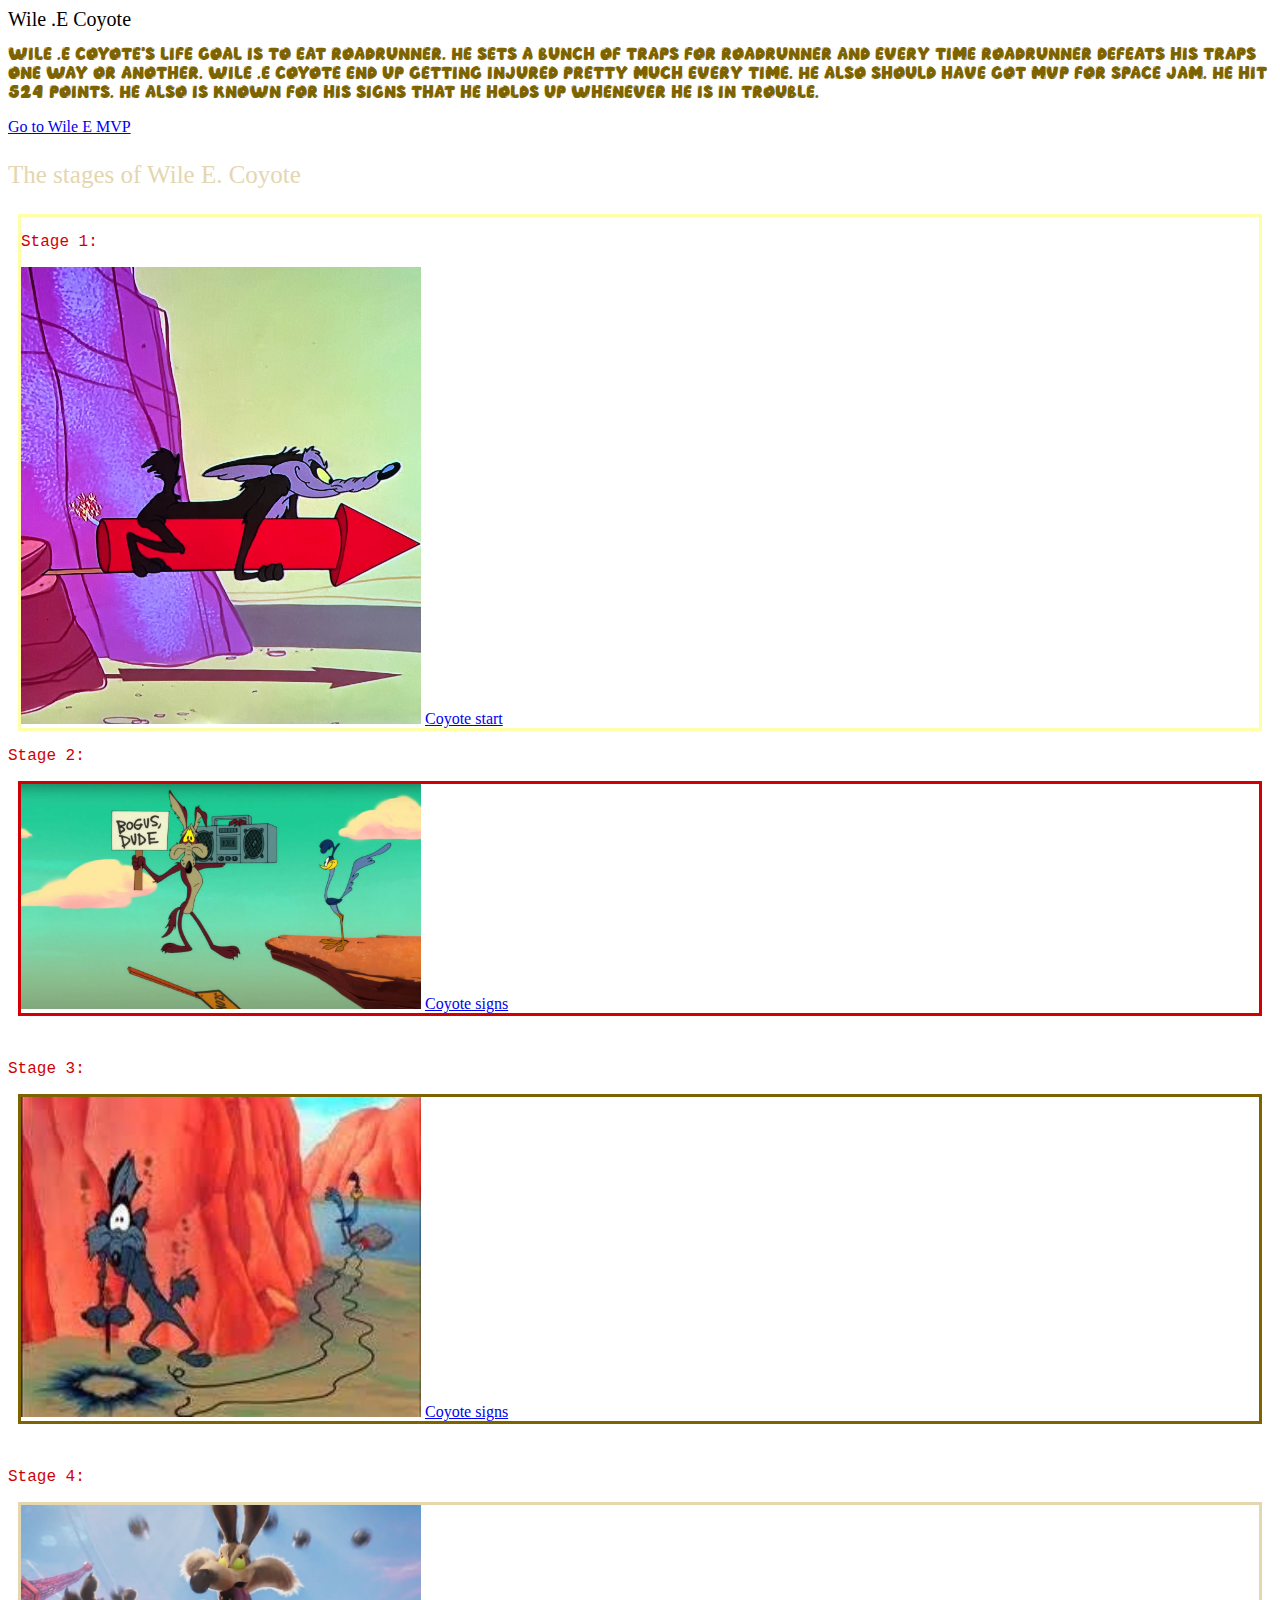
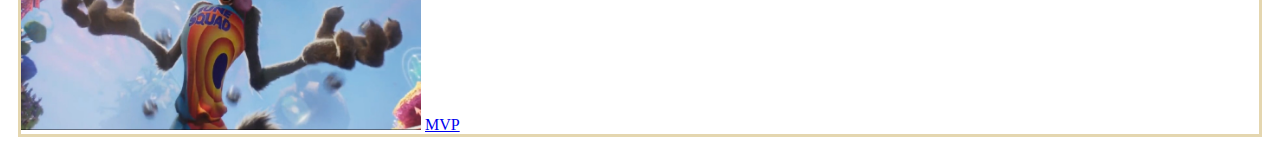
==== Fictional-Character--main/Fictional-Character--main/Fictional-Character-/index.html @ dcfccec1 "Add files via upload" ====
<!--Rian Nadella-->
<!--3/18-->
<!--Fictional character-->
<!DOCTYPE html>
<html>
    
    <head>
        <meta charset="utf-8" />
        <meta name="viewport" content="width=device-width" />
        <title>Wily Coyote</title>
        <link href="style.css" rel="stylesheet" type="text/css"/>
    </head>
    <body>
        <script="script.js"></script>
        <h>Wile .E Coyote</h>
        <p class="bigp">Wile .E Coyote's life goal is to eat roadrunner. He sets a bunch of traps for roadrunner and every time roadrunner defeats his traps one way or another.
           Wile .E Coyote end up getting injured pretty much every time. He also should have got mvp for space jam. He hit 524 points. He also is known for his signs 
        that he holds up whenever he is in trouble.</p>
        <a href = #mvp>Go to Wile E MVP</a>
        <br/>
        <p class = "titlecoyote">The stages of Wile E. Coyote</p>
        <div class = "img1">
        <p>Stage 1:</p>
        <img src="Coyotestart.jpg" alt="Coyote start" width="400">
        <a href="https://thanksforlettingmeshare.substack.com/p/the-1000-deaths-of-wile-e-coyote"target="_blank">Coyote start</a>
        </div>
        <p>Stage 2:</p>
        <div class = "img2">
        <img src="Coyotesign.jpg" alt="Coyote sign" width="400">
        <a href="https://www.cinemablend.com/movies/coyote-vs-acme-composer-meep-meep-song-warner-bros-scrapping-movie"target="_blank">Coyote signs</a>
        </div>
        <br/>
        <p>Stage 3:</p>
        <div class = "img3">
        <img src="Coyoteinjury.jpg" alt="Coyote injured" width="400">
        <a href="https://thanksforlettingmeshare.substack.com/p/the-1000-deaths-of-wile-e-coyote"target="_blank">Coyote signs</a>
        </div>
        <br/>
        <p>Stage 4:</p>
        <div class = "img4">
        <img src="Coyotemvp.jpg_large" alt="Coyote MVP" width="400" id = "mvp">
        <a href="https://x.com/codysoyeah/status/1680621744845910016"target="_blank">MVP</a>
        </div>
    </body>
</html>
---- Fictional-Character--main/Fictional-Character--main/Fictional-Character-/style.css ----
@font-face {
    font-family:"Cartoon"; 
    src: url(Okay\ Jelly.otf); 
}
h{
font-size: 20px;
}
.bigp{
font-size: 15px;
font-family:Cartoon;
color: #7d6400;
}
.titlecoyote{
    font-size: 25px;
    font-family:'Times New Roman', Times, serif;
    color:#e4d6af
}
p{
    font: size 20px;
    font-family:'Courier New', Courier, monospace;
    color: #D10005;
}
.img1{
   border-style:solid;
   margin: 10px;
   border-color:#FFFFAA; 
}
.img2{
    border-style:solid;
    margin: 10px;
    border-color:#D10005;
 }
 .img3{
    border-style:solid;
    margin: 10px;
    border-color:#7d6400;
 }
 .img4{
    border-style:solid;
    margin: 10px;
    border-color:#e4d6af;
 }
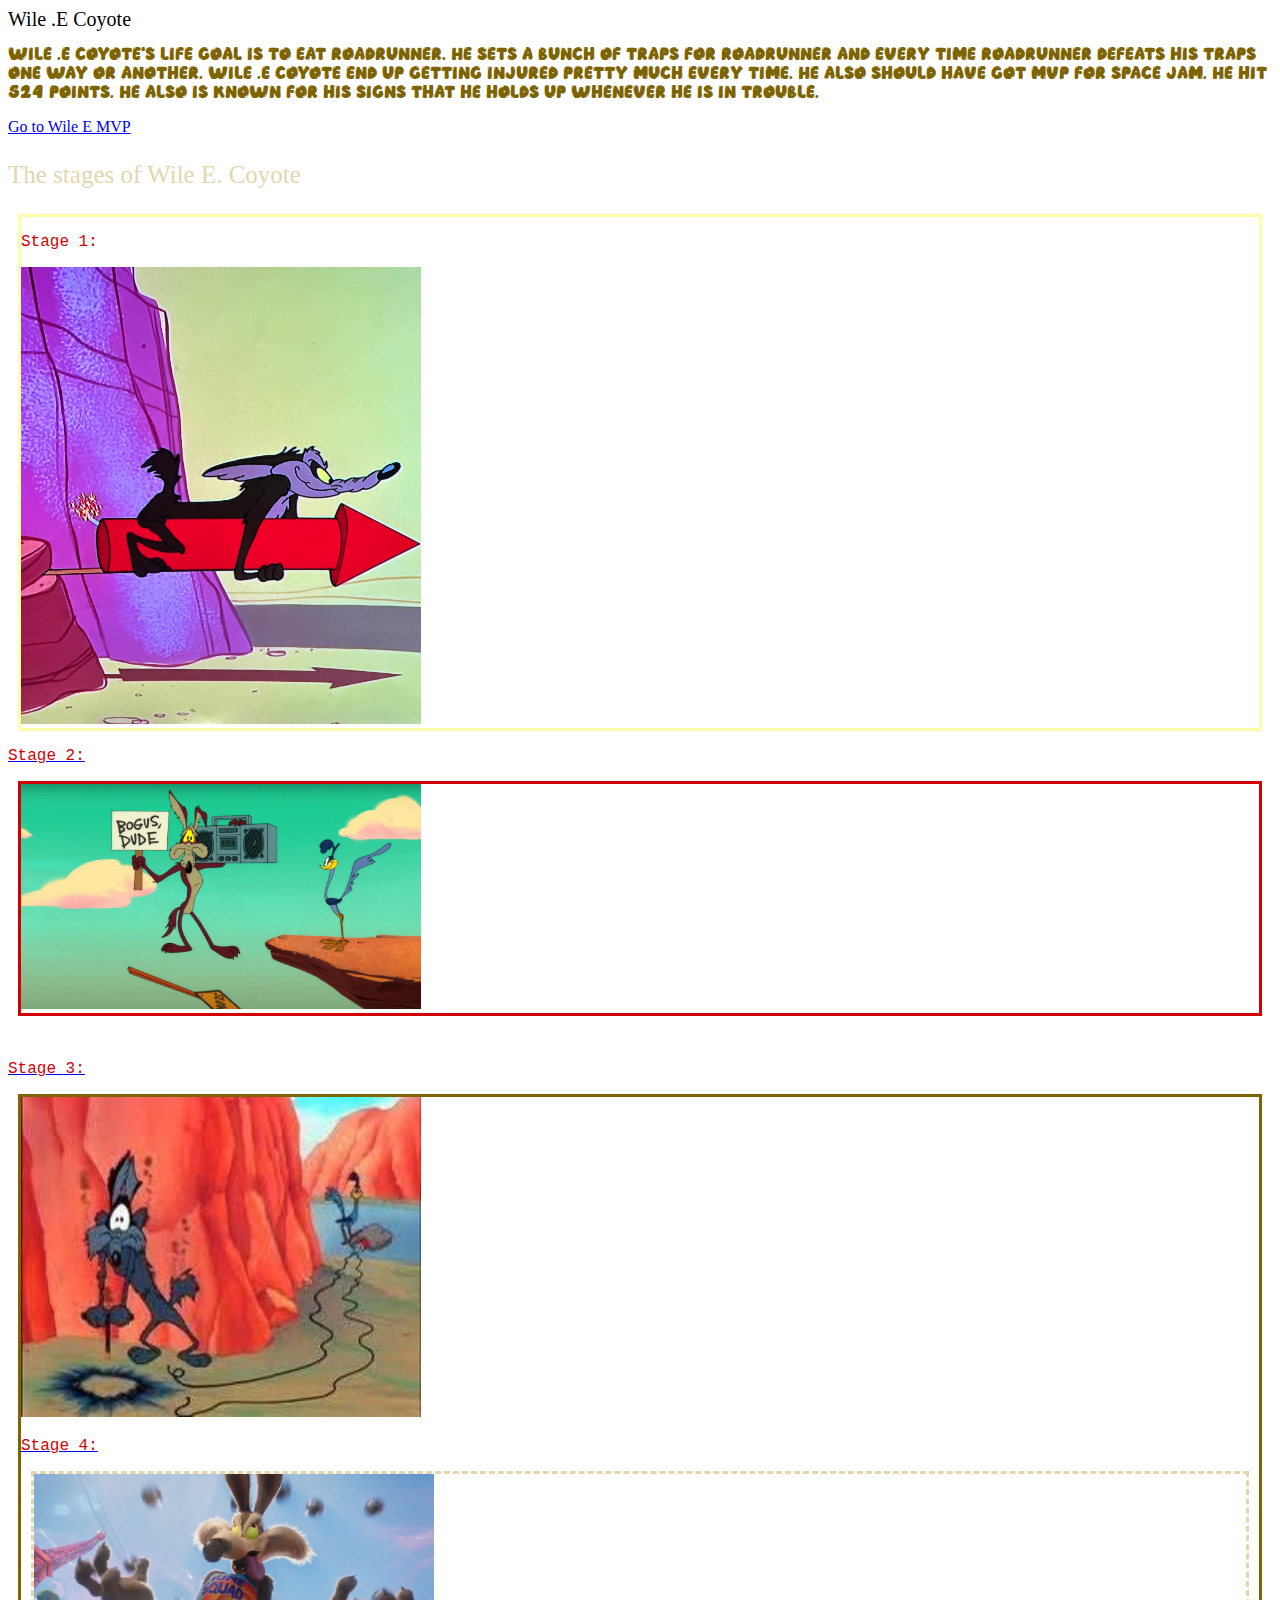
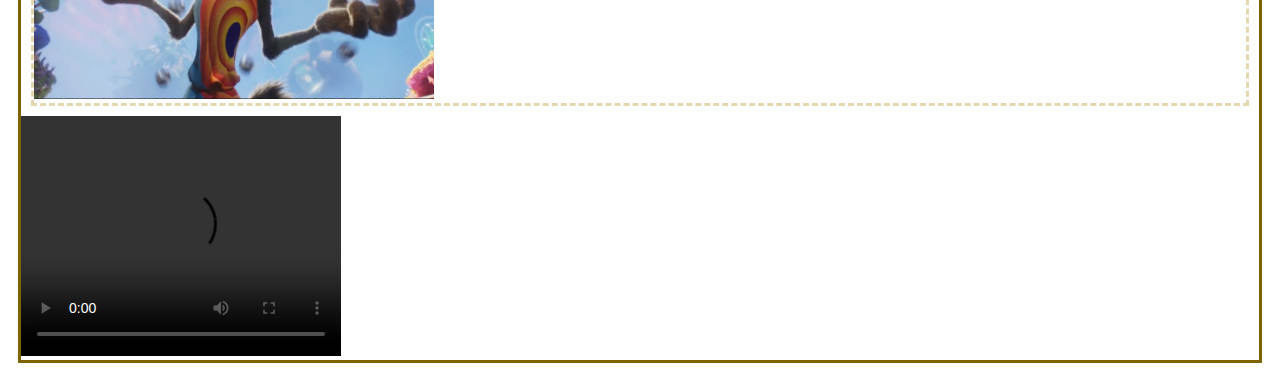
==== commit 3086ccf3: "Add files via upload" ====
--- a/Fictional-Character--main/Fictional-Character--main/Fictional-Character-/index.html
+++ b/Fictional-Character--main/Fictional-Character--main/Fictional-Character-/index.html
@@ -1,6 +1,7 @@
 <!--Rian Nadella-->
 <!--3/18-->
 <!--Fictional character-->
+<!---->
 <!DOCTYPE html>
 <html>
     
@@ -13,33 +14,37 @@
     <body>
         <script="script.js"></script>
         <h>Wile .E Coyote</h>
+        <!--This is a paqragraph about Wile E-->
         <p class="bigp">Wile .E Coyote's life goal is to eat roadrunner. He sets a bunch of traps for roadrunner and every time roadrunner defeats his traps one way or another.
            Wile .E Coyote end up getting injured pretty much every time. He also should have got mvp for space jam. He hit 524 points. He also is known for his signs 
         that he holds up whenever he is in trouble.</p>
         <a href = #mvp>Go to Wile E MVP</a>
         <br/>
+        <!--This part includes images, links and is styled with borders around it.-->
         <p class = "titlecoyote">The stages of Wile E. Coyote</p>
         <div class = "img1">
         <p>Stage 1:</p>
-        <img src="Coyotestart.jpg" alt="Coyote start" width="400">
-        <a href="https://thanksforlettingmeshare.substack.com/p/the-1000-deaths-of-wile-e-coyote"target="_blank">Coyote start</a>
+        <a href="https://thanksforlettingmeshare.substack.com/p/the-1000-deaths-of-wile-e-coyote"target="_blank"><img src="Coyotestart.jpg" alt="Coyote start" width="400">
         </div>
         <p>Stage 2:</p>
         <div class = "img2">
-        <img src="Coyotesign.jpg" alt="Coyote sign" width="400">
-        <a href="https://www.cinemablend.com/movies/coyote-vs-acme-composer-meep-meep-song-warner-bros-scrapping-movie"target="_blank">Coyote signs</a>
+        <a href="https://www.cinemablend.com/movies/coyote-vs-acme-composer-meep-meep-song-warner-bros-scrapping-movie"target="_blank"><img src="Coyotesign.jpg" alt="Coyote sign" width="400">
         </div>
         <br/>
         <p>Stage 3:</p>
         <div class = "img3">
-        <img src="Coyoteinjury.jpg" alt="Coyote injured" width="400">
-        <a href="https://thanksforlettingmeshare.substack.com/p/the-1000-deaths-of-wile-e-coyote"target="_blank">Coyote signs</a>
-        </div>
+        <a href="https://thanksforlettingmeshare.substack.com/p/the-1000-deaths-of-wile-e-coyote"target="_blank"> <img src="Coyoteinjury.jpg" alt="Coyote injured" width="400">
         <br/>
         <p>Stage 4:</p>
         <div class = "img4">
-        <img src="Coyotemvp.jpg_large" alt="Coyote MVP" width="400" id = "mvp">
-        <a href="https://x.com/codysoyeah/status/1680621744845910016"target="_blank">MVP</a>
+        <a href="https://x.com/codysoyeah/status/1680621744845910016"target="_blank"><img src="Coyotemvp.jpg_large" alt="Coyote MVP" width="400" id = "mvp">
         </div>
+
+        <video width="320" height="240" controls>
+            <source src="Wile e. Coyote Cloning Machine (Space Jam 2, full Scene).mp4" type="">
+            <source src="Wile e. Coyote Cloning Machine (Space Jam 2, full Scene).mp4" type="video/ogg">
+          </video>
+
+
     </body>
 </html>--- a/Fictional-Character--main/Fictional-Character--main/Fictional-Character-/style.css
+++ b/Fictional-Character--main/Fictional-Character--main/Fictional-Character-/style.css
@@ -36,7 +36,7 @@
     border-color:#7d6400;
  }
  .img4{
-    border-style:solid;
+    border-style:dashed;
     margin: 10px;
     border-color:#e4d6af;
  }
